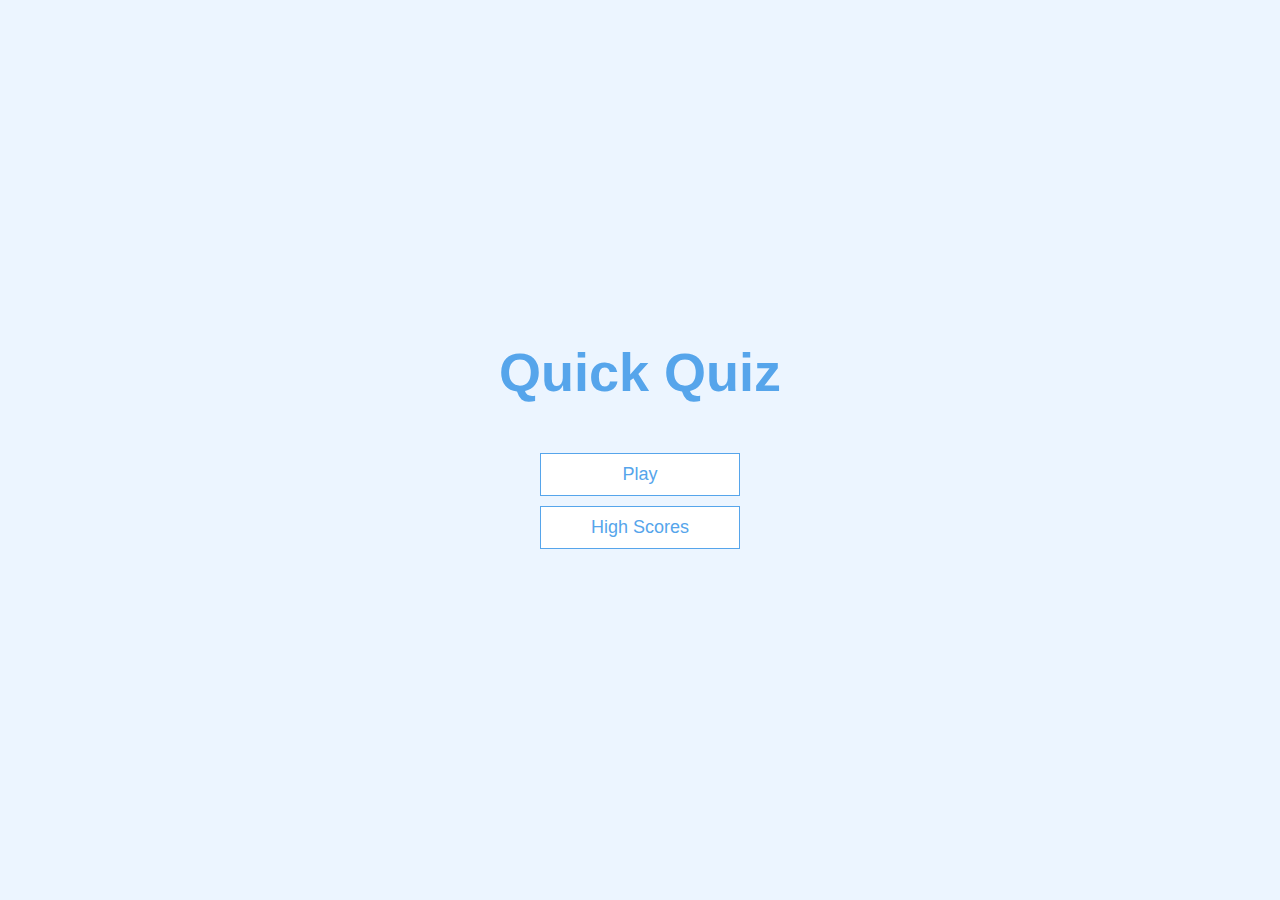
==== index.html @ f50a09a1 "birds question with images" ====
<!DOCTYPE html>
<html lang="en">
  <head>
    <meta charset="UTF-8" />
    <meta name="viewport" content="width=device-width, initial-scale=1.0" />
    <meta http-equiv="X-UA-Compatible" content="ie=edge" />
    <title>Quick Quiz</title>
    <link rel="stylesheet" href="app.css" />
  </head>
  <body>
    <div class="container">
      <div id="home" class="flex-center flex-column">
        <h1>Quick Quiz</h1>
        <a class="btn" href="game.html">Play</a>
        <a class="btn" href="highscores.html">High Scores</a>
      </div>
    </div>
  </body>
</html>
---- app.css ----
:root {
  background-color: #ecf5ff;
  font-size: 62.5%;
}

* {
  box-sizing: border-box;
  font-family: Arial, Helvetica, sans-serif;
  margin: 0;
  padding: 0;
  color: #333;
}

h1,
h2,
h3,
h4 {
  margin-bottom: 1rem;
}

h1 {
  font-size: 5.4rem;
  color: #56a5eb;
  margin-bottom: 5rem;
}

h1 > span {
  font-size: 2.4rem;
  font-weight: 500;
}

h2 {
  font-size: 4.2rem;
  margin-bottom: 4rem;
  font-weight: 700;
}

h3 {
  font-size: 2.8rem;
  font-weight: 500;
}

/* UTILITIES */

.container {
  width: 100vw;
  height: 100vh;
  display: flex;
  justify-content: center;
  align-items: center;
  max-width: 80rem;
  margin: 0 auto;
  padding: 2rem;
}

.container > * {
  width: 100%;
}

.flex-column {
  display: flex;
  flex-direction: column;
}

.flex-center {
  justify-content: center;
  align-items: center;
}

.justify-center {
  justify-content: center;
}

.text-center {
  text-align: center;
}

.hidden {
  display: none;
}

/* BUTTONS */
.btn {
  font-size: 1.8rem;
  padding: 1rem 0;
  width: 20rem;
  text-align: center;
  border: 0.1rem solid #56a5eb;
  margin-bottom: 1rem;
  text-decoration: none;
  color: #56a5eb;
  background-color: white;
}

.btn:hover {
  cursor: pointer;
  box-shadow: 0 0.4rem 1.4rem 0 rgba(86, 185, 235, 0.5);
  transform: translateY(-0.1rem);
  transition: transform 150ms;
}

.btn[disabled]:hover {
  cursor: not-allowed;
  box-shadow: none;
  transform: none;
}

/* FORMS */
form {
  width: 100%;
  display: flex;
  flex-direction: column;
  align-items: center;
}

input {
  margin-bottom: 1rem;
  width: 20rem;
  padding: 1.5rem;
  font-size: 1.8rem;
  border: none;
  box-shadow: 0 0.1rem 1.4rem 0 rgba(86, 185, 235, 0.5);
}

input::placeholder {
  color: #aaa;
}
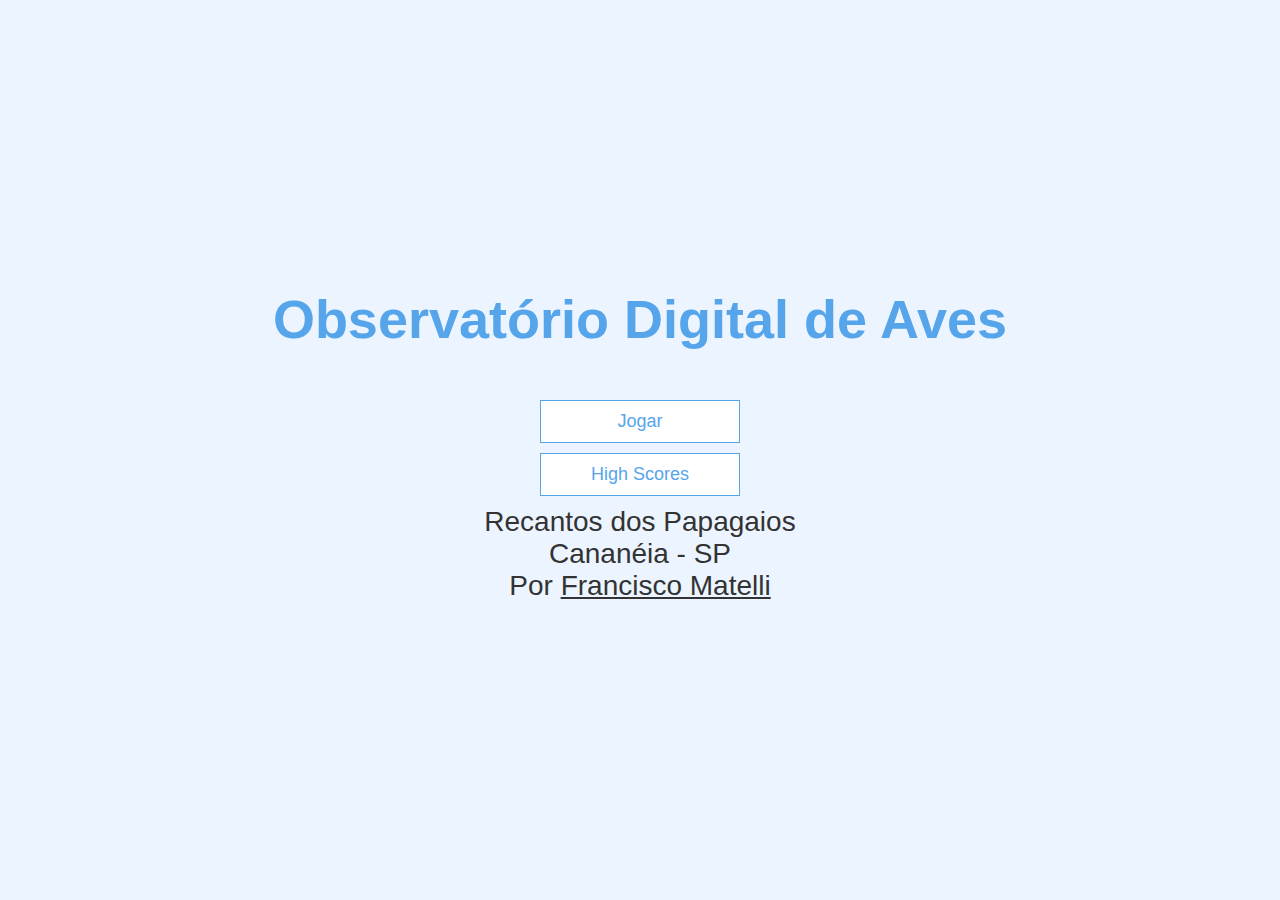
==== commit 277fc7c9: "credits" ====
--- a/index.html
+++ b/index.html
@@ -4,15 +4,18 @@
     <meta charset="UTF-8" />
     <meta name="viewport" content="width=device-width, initial-scale=1.0" />
     <meta http-equiv="X-UA-Compatible" content="ie=edge" />
-    <title>Quick Quiz</title>
+    <title>Observatório Digital de Aves - Recantos dos Papagaios / Cananéia - SP</title>
     <link rel="stylesheet" href="app.css" />
   </head>
   <body>
     <div class="container">
       <div id="home" class="flex-center flex-column">
-        <h1>Quick Quiz</h1>
-        <a class="btn" href="game.html">Play</a>
+        <h1>Observatório Digital de Aves</h1>
+        <a class="btn" href="game.html">Jogar</a>
         <a class="btn" href="highscores.html">High Scores</a>
+        <h3 style="text-align: center;"><p>Recantos dos Papagaios</p>
+        <p>Cananéia - SP</p>
+        <p>Por <a href="www.franciscomat.com">Francisco Matelli</a></p></h3>
       </div>
     </div>
   </body>
